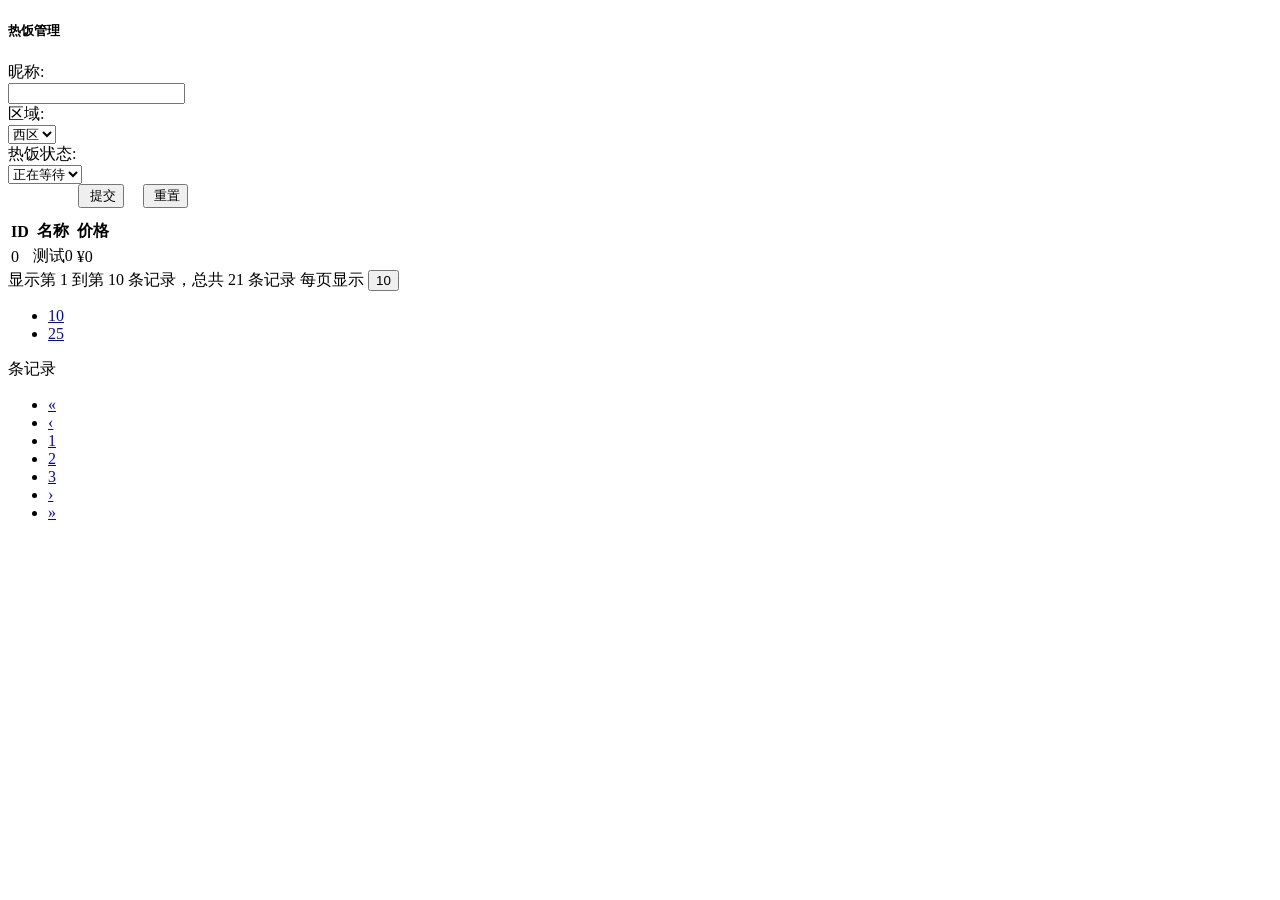
==== src/main/resources/templates/heating.html @ c008965f "完善登录" ====
<!DOCTYPE html>
<html xmlns:th="http://www.thymeleaf.org">

<head>
  <meta charset="utf-8">
  <meta name="viewport" content="width=device-width, initial-scale=1.0">
  <meta name="renderer" content="webkit">
  <meta name="keywords" content="">
  <meta name="description" content="">
  <title>EmployeeService后台 - 热饭管理</title>
  <link rel="shortcut icon" href="favicon.ico">
  <link href="css/bootstrap.min.css?v=3.3.6" rel="stylesheet">
  <link href="css/font-awesome.css?v=4.4.0" rel="stylesheet">
  <link href="css/animate.css" rel="stylesheet">
  <link href="css/style.css?v=4.1.0" rel="stylesheet">
</head>

<body class="gray-bg">
<div class="wrapper wrapper-content">
  <div class="row">
    <div class="col-sm-12">
      <div class="ibox float-e-margins">
        <div class="ibox-title">
          <h5>热饭管理
            <small class="m-l-sm"></small>
          </h5>
          <div class="ibox-tools">
            <a class="collapse-link">
              <i class="fa fa-chevron-up"></i>
            </a>
          </div>
        </div>
        <div class="ibox-content" style="display: block;">
          <form method="get" class="form-horizontal">
            <div class="form-group">
              <label class="col-sm-1 control-label">昵称:</label>
              <div class="col-sm-2">
                <input class="form-control" type="text" name="nickname" id="nickname">
              </div>

              <label class="col-sm-1 control-label">区域:</label>
              <div class="col-sm-2">
                <select class="form-control m-b" name="zone" id="zone">
                  <option value="0">西区</option>
                  <option value="1">东区</option>
                </select>
              </div>

              <label class="col-sm-1 control-label">热饭状态:</label>
              <div class="col-sm-2">
                <select class="form-control m-b" name="heat" id="heat">
                  <option value="0">正在等待</option>
                  <option value="1">正在热饭</option>
                  <option value="2">热饭完成</option>
                </select>
              </div>

              <button class="btn btn-primary" style="margin-left: 70px;" type="button"><i
                  class="fa fa-search"></i>&nbsp;提交
              </button>
              <button class="btn btn-warning" style="margin-left: 15px;" type="button"><i
                  class="fa fa-repeat"></i>&nbsp;重置
              </button>
            </div>
          </form>

          <div class="example">
            <div class="bootstrap-table">
              <div class="fixed-table-container" style="height: 287px; padding-bottom: 37px;">
                <div class="fixed-table-body">
                  <table id="exampleTablePagination" style="margin-top: 10px;" data-toggle="table" data-url="" data-query-params="queryParams" data-mobile-responsive="true" data-height="400" data-pagination="true" data-icon-size="outline" data-search="true" class="table table-hover">
                    <thead>
                    <tr>
                      <th style="" data-field="id" tabindex="0">
                        <div class="th-inner ">ID</div>
                        <div class="fht-cell"></div>
                      </th>
                      <th style="" data-field="name" tabindex="0">
                        <div class="th-inner ">名称</div>
                        <div class="fht-cell"></div>
                      </th>
                      <th style="" data-field="price" tabindex="0">
                        <div class="th-inner ">价格</div>
                        <div class="fht-cell"></div>
                      </th>
                    </tr>
                    </thead>
                    <tbody>
                    <tr data-index="0">
                      <td style="">0</td>
                      <td style="">测试0</td>
                      <td style="">¥0</td>
                    </tr>
                    </tbody>
                  </table>
                </div>
                <div class="fixed-table-footer" style="display: none;">
                  <table>
                    <tbody>
                    <tr></tr>
                    </tbody>
                  </table>
                </div>
                <div class="fixed-table-pagination" style="display: block;">
                  <div class="pull-left pagination-detail">
                    <span class="pagination-info">显示第 1 到第 10 条记录，总共 21 条记录</span>
                    <span class="page-list">每页显示 <span class="btn-group dropup">
                                            <button
                                                type="button"
                                                class="btn btn-default  btn-outline dropdown-toggle"
                                                data-toggle="dropdown"><span
                                                class="page-size">10</span> <span
                                                class="caret"></span></button><ul
                        class="dropdown-menu" role="menu"><li class="active"><a
                        href="javascript:void(0)">10</a></li><li><a
                        href="javascript:void(0)">25</a></li></ul></span> 条记录</span>
                  </div>
                  <div class="pull-right pagination">
                    <ul class="pagination pagination-outline">
                      <li class="page-first disabled"><a href="javascript:void(0)">«</a></li>
                      <li class="page-pre disabled"><a href="javascript:void(0)">‹</a></li>
                      <li class="page-number active"><a href="javascript:void(0)">1</a></li>
                      <li class="page-number"><a href="javascript:void(0)">2</a></li>
                      <li class="page-number"><a href="javascript:void(0)">3</a></li>
                      <li class="page-next"><a href="javascript:void(0)">›</a></li>
                      <li class="page-last"><a href="javascript:void(0)">»</a></li>
                    </ul>
                  </div>
                </div>
              </div>
            </div>
            <div class="clearfix"></div>
          </div>
        </div>
      </div>
    </div>
  </div>
</div>

<script src="js/jquery.min.js?v=2.1.4"></script>
<script src="js/bootstrap.min.js?v=3.3.6"></script>
<script src="js/content.js?v=1.0.0"></script>
</body>
</html>
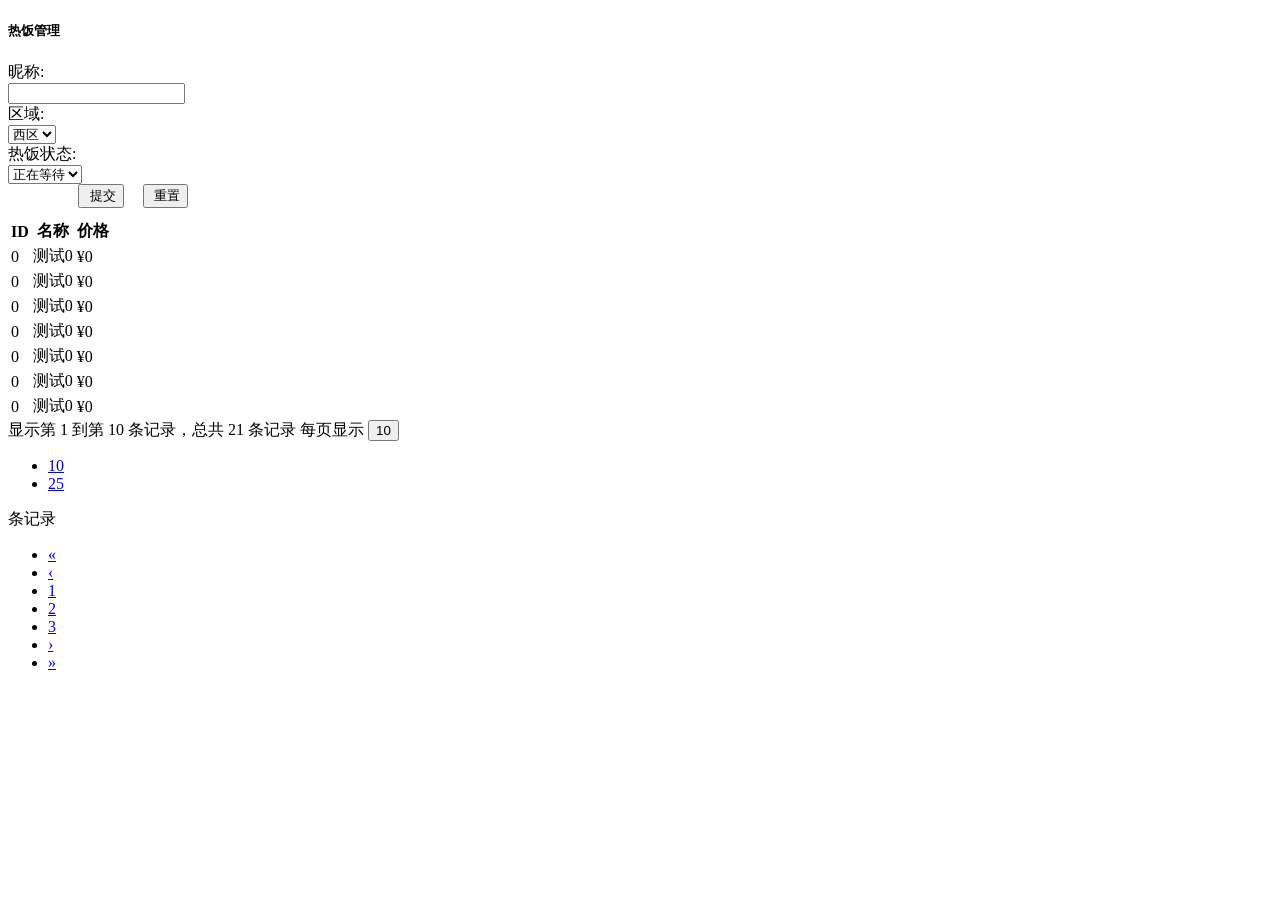
==== commit 89971066: "删除无用文件 修改样式" ====
--- a/src/main/resources/templates/heating.html
+++ b/src/main/resources/templates/heating.html
@@ -24,11 +24,11 @@
           <h5>热饭管理
             <small class="m-l-sm"></small>
           </h5>
-          <div class="ibox-tools">
-            <a class="collapse-link">
-              <i class="fa fa-chevron-up"></i>
-            </a>
-          </div>
+          <!--<div class="ibox-tools">-->
+          <!--<a class="collapse-link">-->
+          <!--<i class="fa fa-chevron-up"></i>-->
+          <!--</a>-->
+          <!--</div>-->
         </div>
         <div class="ibox-content" style="display: block;">
           <form method="get" class="form-horizontal">
@@ -68,7 +68,10 @@
             <div class="bootstrap-table">
               <div class="fixed-table-container" style="height: 287px; padding-bottom: 37px;">
                 <div class="fixed-table-body">
-                  <table id="exampleTablePagination" style="margin-top: 10px;" data-toggle="table" data-url="" data-query-params="queryParams" data-mobile-responsive="true" data-height="400" data-pagination="true" data-icon-size="outline" data-search="true" class="table table-hover">
+                  <table id="exampleTablePagination" style="margin-top: 10px;" data-toggle="table"
+                         data-url="" data-query-params="queryParams" data-mobile-responsive="true"
+                         data-height="400" data-pagination="true" data-icon-size="outline"
+                         data-search="true" class="table table-hover">
                     <thead>
                     <tr>
                       <th style="" data-field="id" tabindex="0">
@@ -86,6 +89,36 @@
                     </tr>
                     </thead>
                     <tbody>
+                    <tr data-index="0">
+                      <td style="">0</td>
+                      <td style="">测试0</td>
+                      <td style="">¥0</td>
+                    </tr>
+                    <tr data-index="0">
+                      <td style="">0</td>
+                      <td style="">测试0</td>
+                      <td style="">¥0</td>
+                    </tr>
+                    <tr data-index="0">
+                      <td style="">0</td>
+                      <td style="">测试0</td>
+                      <td style="">¥0</td>
+                    </tr>
+                    <tr data-index="0">
+                      <td style="">0</td>
+                      <td style="">测试0</td>
+                      <td style="">¥0</td>
+                    </tr>
+                    <tr data-index="0">
+                      <td style="">0</td>
+                      <td style="">测试0</td>
+                      <td style="">¥0</td>
+                    </tr>
+                    <tr data-index="0">
+                      <td style="">0</td>
+                      <td style="">测试0</td>
+                      <td style="">¥0</td>
+                    </tr>
                     <tr data-index="0">
                       <td style="">0</td>
                       <td style="">测试0</td>
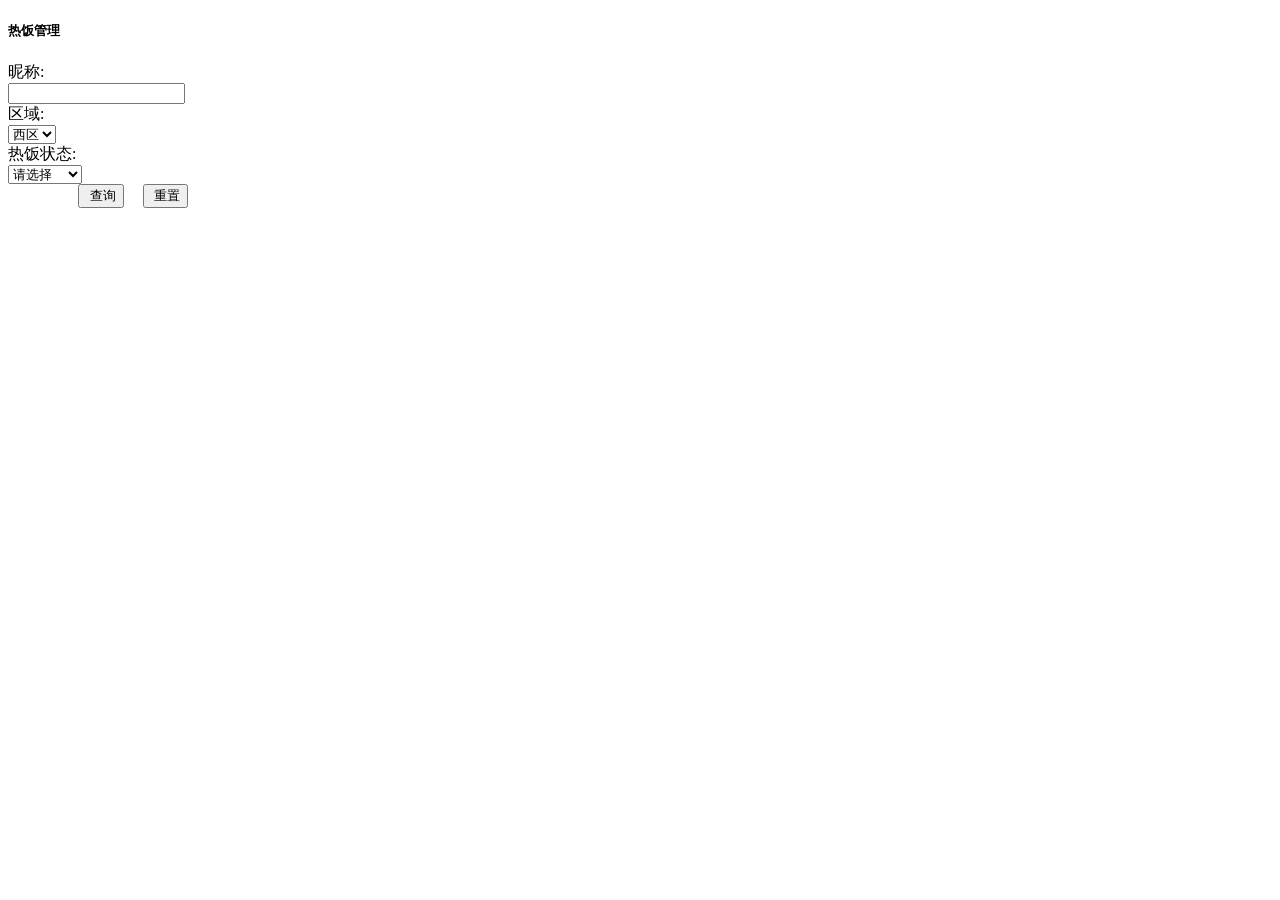
==== commit 65d8eeac: "提交代码 完善后台查询 对接部分app接口" ====
--- a/src/main/resources/templates/heating.html
+++ b/src/main/resources/templates/heating.html
@@ -10,6 +10,7 @@
   <title>EmployeeService后台 - 热饭管理</title>
   <link rel="shortcut icon" href="favicon.ico">
   <link href="css/bootstrap.min.css?v=3.3.6" rel="stylesheet">
+  <link href="css/plugins/bootstrap-table/bootstrap-table.min.css" rel="stylesheet">
   <link href="css/font-awesome.css?v=4.4.0" rel="stylesheet">
   <link href="css/animate.css" rel="stylesheet">
   <link href="css/style.css?v=4.1.0" rel="stylesheet">
@@ -24,14 +25,9 @@
           <h5>热饭管理
             <small class="m-l-sm"></small>
           </h5>
-          <!--<div class="ibox-tools">-->
-          <!--<a class="collapse-link">-->
-          <!--<i class="fa fa-chevron-up"></i>-->
-          <!--</a>-->
-          <!--</div>-->
         </div>
         <div class="ibox-content" style="display: block;">
-          <form method="get" class="form-horizontal">
+          <form class="form-horizontal heat-table-form">
             <div class="form-group">
               <label class="col-sm-1 control-label">昵称:</label>
               <div class="col-sm-2">
@@ -41,128 +37,35 @@
               <label class="col-sm-1 control-label">区域:</label>
               <div class="col-sm-2">
                 <select class="form-control m-b" name="zone" id="zone">
-                  <option value="0">西区</option>
-                  <option value="1">东区</option>
+                  <option value="西区">西区</option>
+                  <option value="东区">东区</option>
                 </select>
               </div>
 
               <label class="col-sm-1 control-label">热饭状态:</label>
               <div class="col-sm-2">
                 <select class="form-control m-b" name="heat" id="heat">
+                  <option value="">请选择</option>
                   <option value="0">正在等待</option>
-                  <option value="1">正在热饭</option>
-                  <option value="2">热饭完成</option>
+                  <option value="1">准备热饭</option>
+                  <option value="2">正在热饭</option>
+                  <option value="3">热饭完成</option>
                 </select>
               </div>
 
-              <button class="btn btn-primary" style="margin-left: 70px;" type="button"><i
-                  class="fa fa-search"></i>&nbsp;提交
+              <button class="btn btn-primary" style="margin-left: 70px;" type="button"
+                      onclick="search()"><i
+                  class="fa fa-search"></i>&nbsp;查询
               </button>
-              <button class="btn btn-warning" style="margin-left: 15px;" type="button"><i
+              <button class="btn btn-warning" style="margin-left: 15px;" type="button"
+                      onclick="reload()"><i
                   class="fa fa-repeat"></i>&nbsp;重置
               </button>
             </div>
           </form>
 
-          <div class="example">
-            <div class="bootstrap-table">
-              <div class="fixed-table-container" style="height: 287px; padding-bottom: 37px;">
-                <div class="fixed-table-body">
-                  <table id="exampleTablePagination" style="margin-top: 10px;" data-toggle="table"
-                         data-url="" data-query-params="queryParams" data-mobile-responsive="true"
-                         data-height="400" data-pagination="true" data-icon-size="outline"
-                         data-search="true" class="table table-hover">
-                    <thead>
-                    <tr>
-                      <th style="" data-field="id" tabindex="0">
-                        <div class="th-inner ">ID</div>
-                        <div class="fht-cell"></div>
-                      </th>
-                      <th style="" data-field="name" tabindex="0">
-                        <div class="th-inner ">名称</div>
-                        <div class="fht-cell"></div>
-                      </th>
-                      <th style="" data-field="price" tabindex="0">
-                        <div class="th-inner ">价格</div>
-                        <div class="fht-cell"></div>
-                      </th>
-                    </tr>
-                    </thead>
-                    <tbody>
-                    <tr data-index="0">
-                      <td style="">0</td>
-                      <td style="">测试0</td>
-                      <td style="">¥0</td>
-                    </tr>
-                    <tr data-index="0">
-                      <td style="">0</td>
-                      <td style="">测试0</td>
-                      <td style="">¥0</td>
-                    </tr>
-                    <tr data-index="0">
-                      <td style="">0</td>
-                      <td style="">测试0</td>
-                      <td style="">¥0</td>
-                    </tr>
-                    <tr data-index="0">
-                      <td style="">0</td>
-                      <td style="">测试0</td>
-                      <td style="">¥0</td>
-                    </tr>
-                    <tr data-index="0">
-                      <td style="">0</td>
-                      <td style="">测试0</td>
-                      <td style="">¥0</td>
-                    </tr>
-                    <tr data-index="0">
-                      <td style="">0</td>
-                      <td style="">测试0</td>
-                      <td style="">¥0</td>
-                    </tr>
-                    <tr data-index="0">
-                      <td style="">0</td>
-                      <td style="">测试0</td>
-                      <td style="">¥0</td>
-                    </tr>
-                    </tbody>
-                  </table>
-                </div>
-                <div class="fixed-table-footer" style="display: none;">
-                  <table>
-                    <tbody>
-                    <tr></tr>
-                    </tbody>
-                  </table>
-                </div>
-                <div class="fixed-table-pagination" style="display: block;">
-                  <div class="pull-left pagination-detail">
-                    <span class="pagination-info">显示第 1 到第 10 条记录，总共 21 条记录</span>
-                    <span class="page-list">每页显示 <span class="btn-group dropup">
-                                            <button
-                                                type="button"
-                                                class="btn btn-default  btn-outline dropdown-toggle"
-                                                data-toggle="dropdown"><span
-                                                class="page-size">10</span> <span
-                                                class="caret"></span></button><ul
-                        class="dropdown-menu" role="menu"><li class="active"><a
-                        href="javascript:void(0)">10</a></li><li><a
-                        href="javascript:void(0)">25</a></li></ul></span> 条记录</span>
-                  </div>
-                  <div class="pull-right pagination">
-                    <ul class="pagination pagination-outline">
-                      <li class="page-first disabled"><a href="javascript:void(0)">«</a></li>
-                      <li class="page-pre disabled"><a href="javascript:void(0)">‹</a></li>
-                      <li class="page-number active"><a href="javascript:void(0)">1</a></li>
-                      <li class="page-number"><a href="javascript:void(0)">2</a></li>
-                      <li class="page-number"><a href="javascript:void(0)">3</a></li>
-                      <li class="page-next"><a href="javascript:void(0)">›</a></li>
-                      <li class="page-last"><a href="javascript:void(0)">»</a></li>
-                    </ul>
-                  </div>
-                </div>
-              </div>
-            </div>
-            <div class="clearfix"></div>
+          <div class="table-container">
+            <table id="heatTable"></table>
           </div>
         </div>
       </div>
@@ -172,6 +75,9 @@
 
 <script src="js/jquery.min.js?v=2.1.4"></script>
 <script src="js/bootstrap.min.js?v=3.3.6"></script>
-<script src="js/content.js?v=1.0.0"></script>
+<script src="js/plugins/bootstrap-table/bootstrap-table.min.js"></script>
+<script src="js/plugins/bootstrap-table/locale/bootstrap-table-zh-CN.min.js"></script>
+
+<script src="js/emjs/heat.js"></script>
 </body>
 </html>
